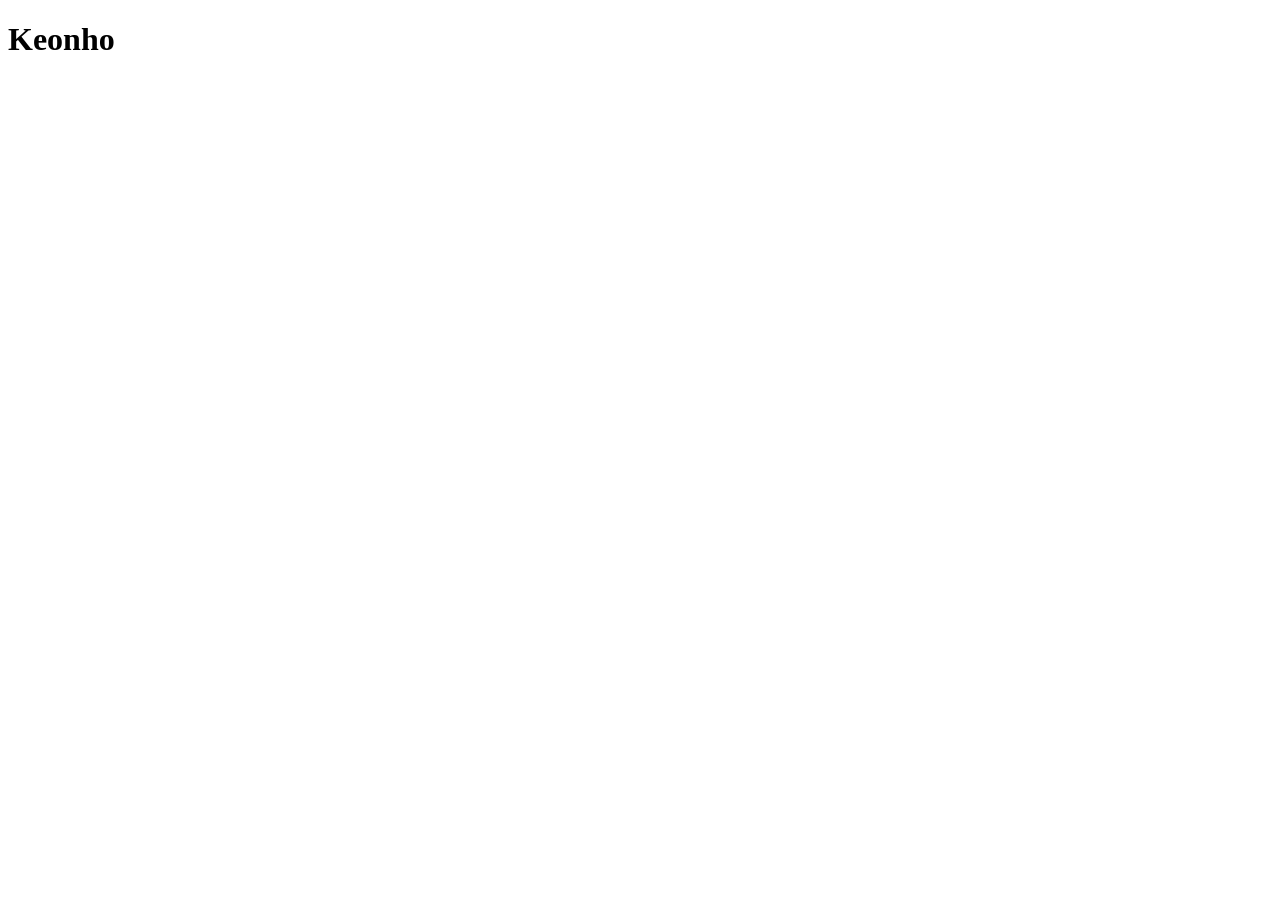
==== index.html @ 27b37d43 "first commit" ====
<!DOCTYPE html>
<html lang="en">
<head>
    <meta charset="UTF-8">
    <meta name="viewport" content="width=device-width, initial-scale=1.0">
    <title>Document</title>
    <link rel="stylesheet" href="style.css">
</head>
<body>
    <h1>Keonho</h1>
</body>
</html>
---- style.css ----
.body {
    color: pink;
}

.h1 {
    color: black;
}
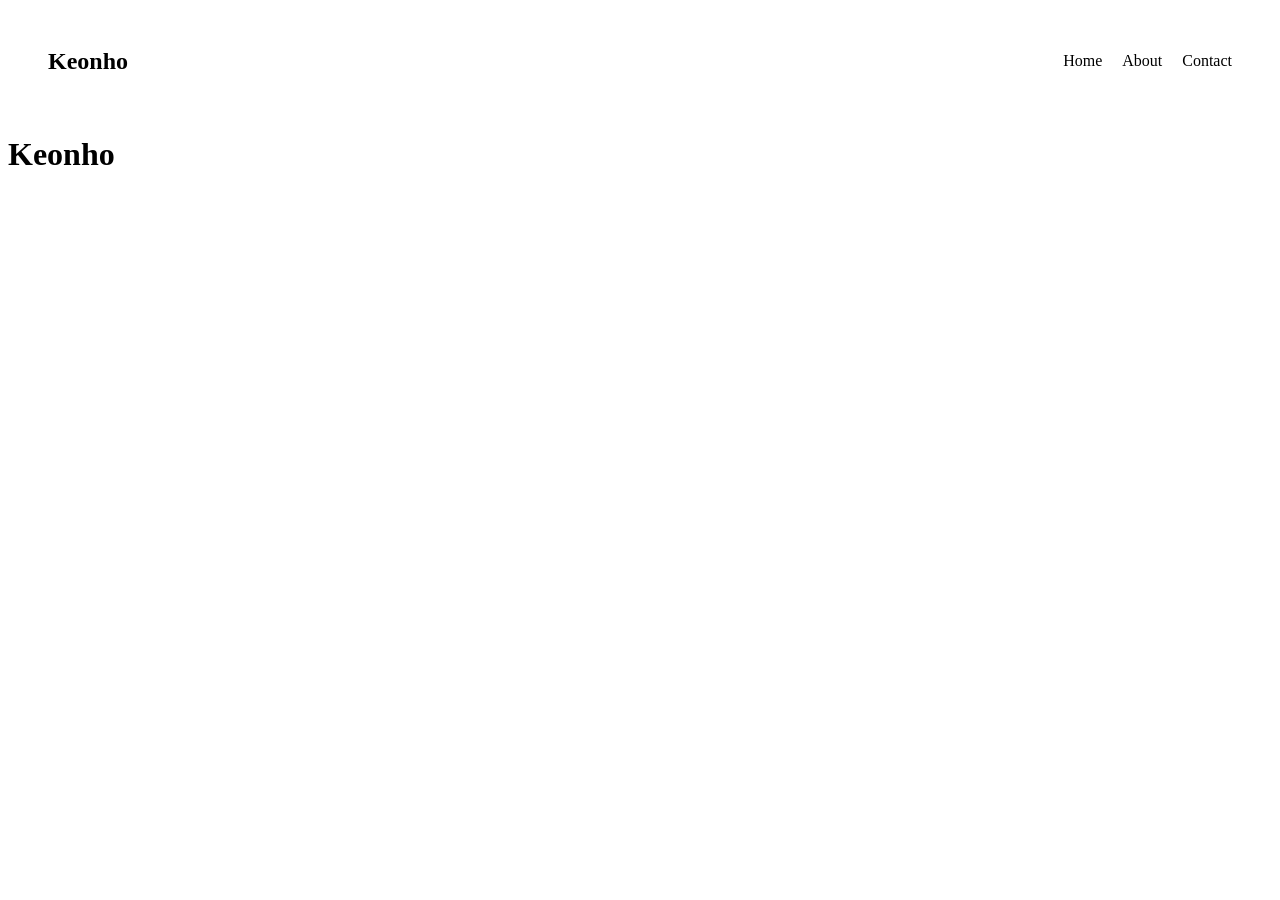
==== commit 134759c2: "add fitur- navbar" ====
--- a/index.html
+++ b/index.html
@@ -7,6 +7,20 @@
     <link rel="stylesheet" href="style.css">
 </head>
 <body>
+    <body>
+
+    <nav class="navbar">
+        <h2>Keonho</h2>
+
+        <div class="nav-menu">
+            <a href="#">Home</a>
+            <a href="#">About</a>
+            <a href="#">Contact</a>
+        </div>
+    </nav>
+
     <h1>Keonho</h1>
+
+</body>
 </body>
 </html>
--- a/style.css
+++ b/style.css
@@ -4,4 +4,21 @@
 
 .h1 {
     color: black;
+}
+
+.navbar {
+    display: flex;
+    justify-content: space-between;
+    align-items: center;
+    padding: 20px 40px;
+}
+
+.nav-menu {
+    display: flex;
+    gap: 20px;
+}
+
+.nav-menu a {
+    text-decoration: none;
+    color: black;
 }
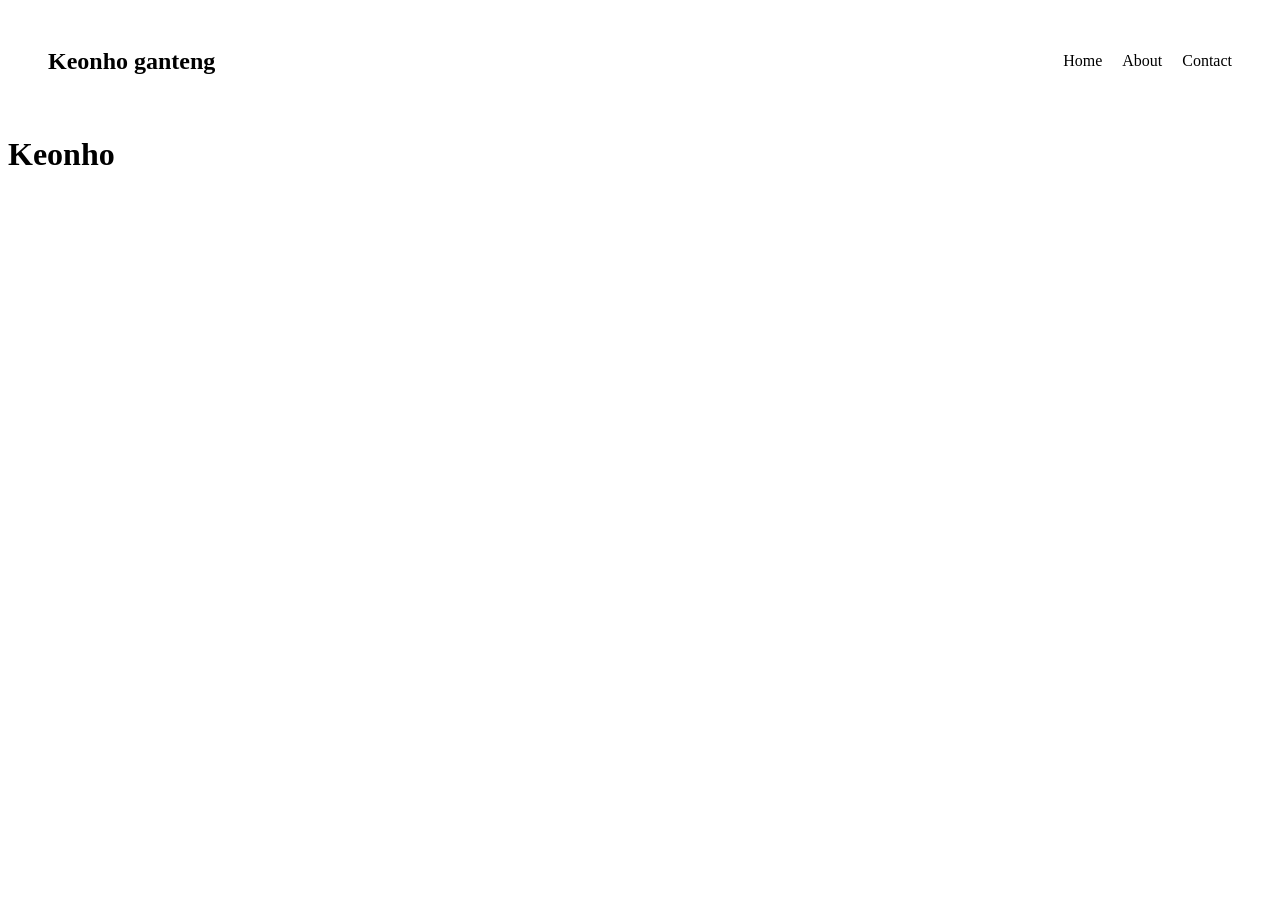
==== commit 9b6cf900: "update index.html" ====
--- a/index.html
+++ b/index.html
@@ -10,7 +10,7 @@
     <body>
 
     <nav class="navbar">
-        <h2>Keonho</h2>
+        <h2>Keonho ganteng</h2>
 
         <div class="nav-menu">
             <a href="#">Home</a>
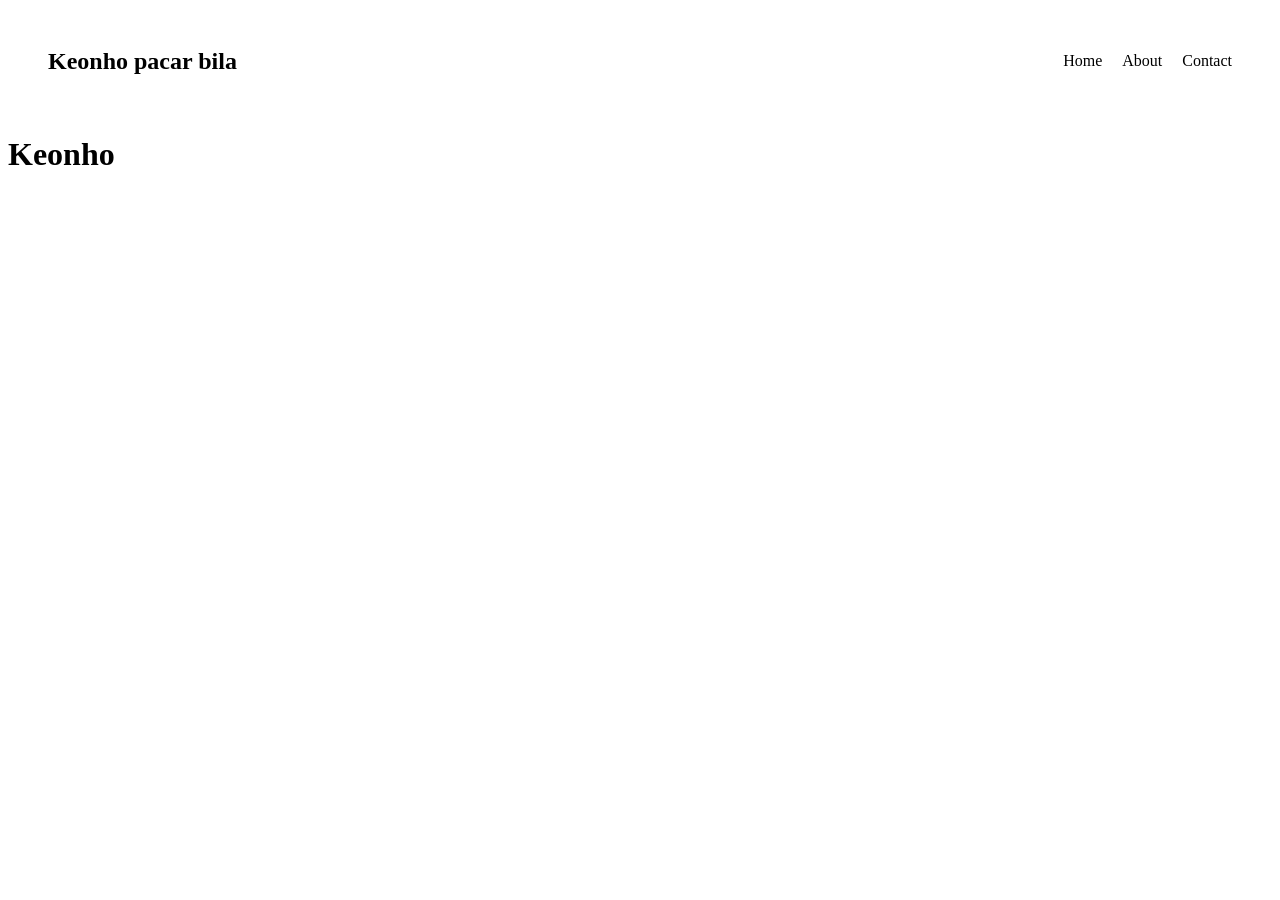
==== commit 7102575b: "update index.html" ====
--- a/index.html
+++ b/index.html
@@ -10,7 +10,7 @@
     <body>
 
     <nav class="navbar">
-        <h2>Keonho ganteng</h2>
+        <h2>Keonho pacar bila</h2>
 
         <div class="nav-menu">
             <a href="#">Home</a>
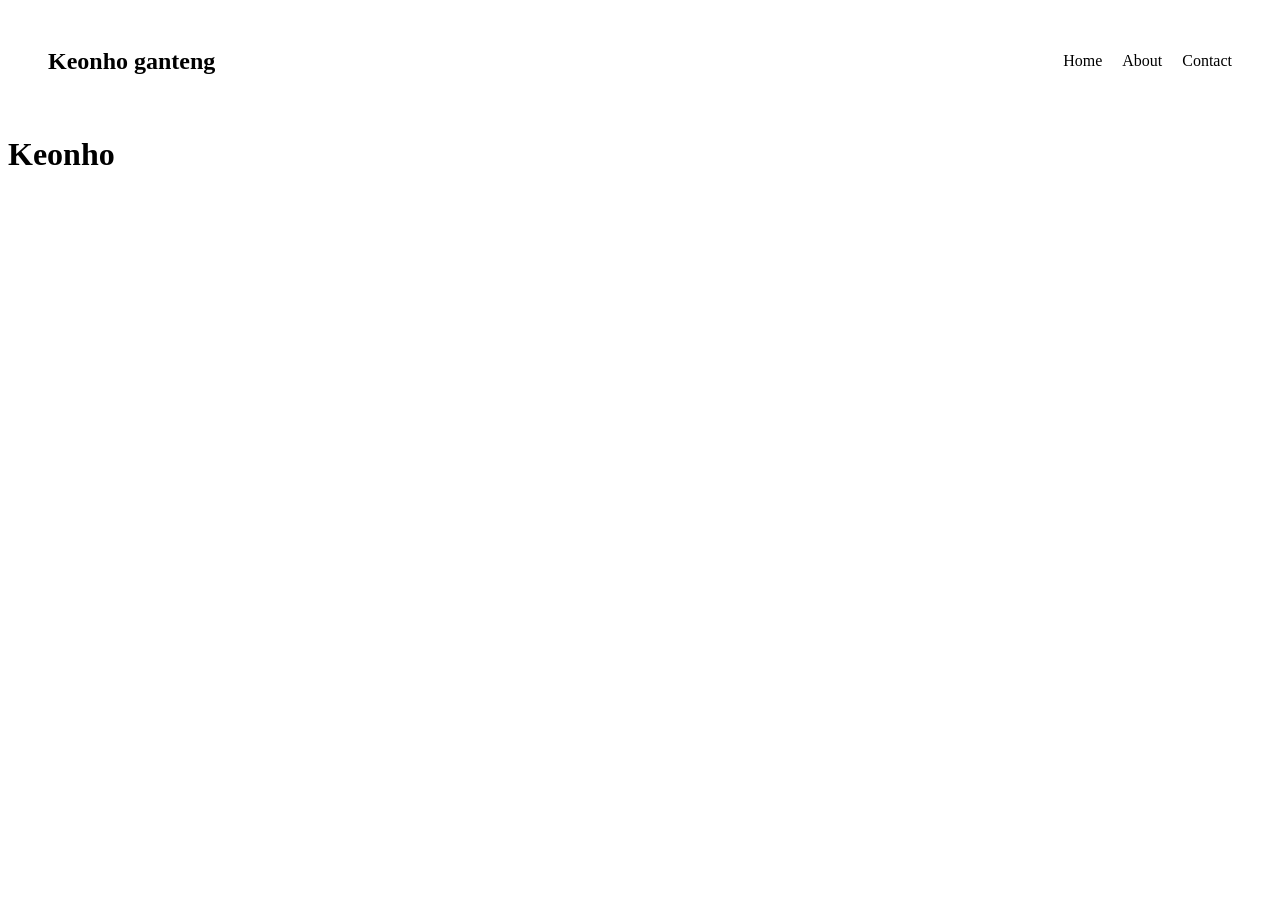
==== commit e465dfe1: "Resolve merge conflict in index.html" ====
--- a/index.html
+++ b/index.html
@@ -10,7 +10,7 @@
     <body>
 
     <nav class="navbar">
-        <h2>Keonho pacar bila</h2>
+        <h2>Keonho ganteng</h2>
 
         <div class="nav-menu">
             <a href="#">Home</a>
